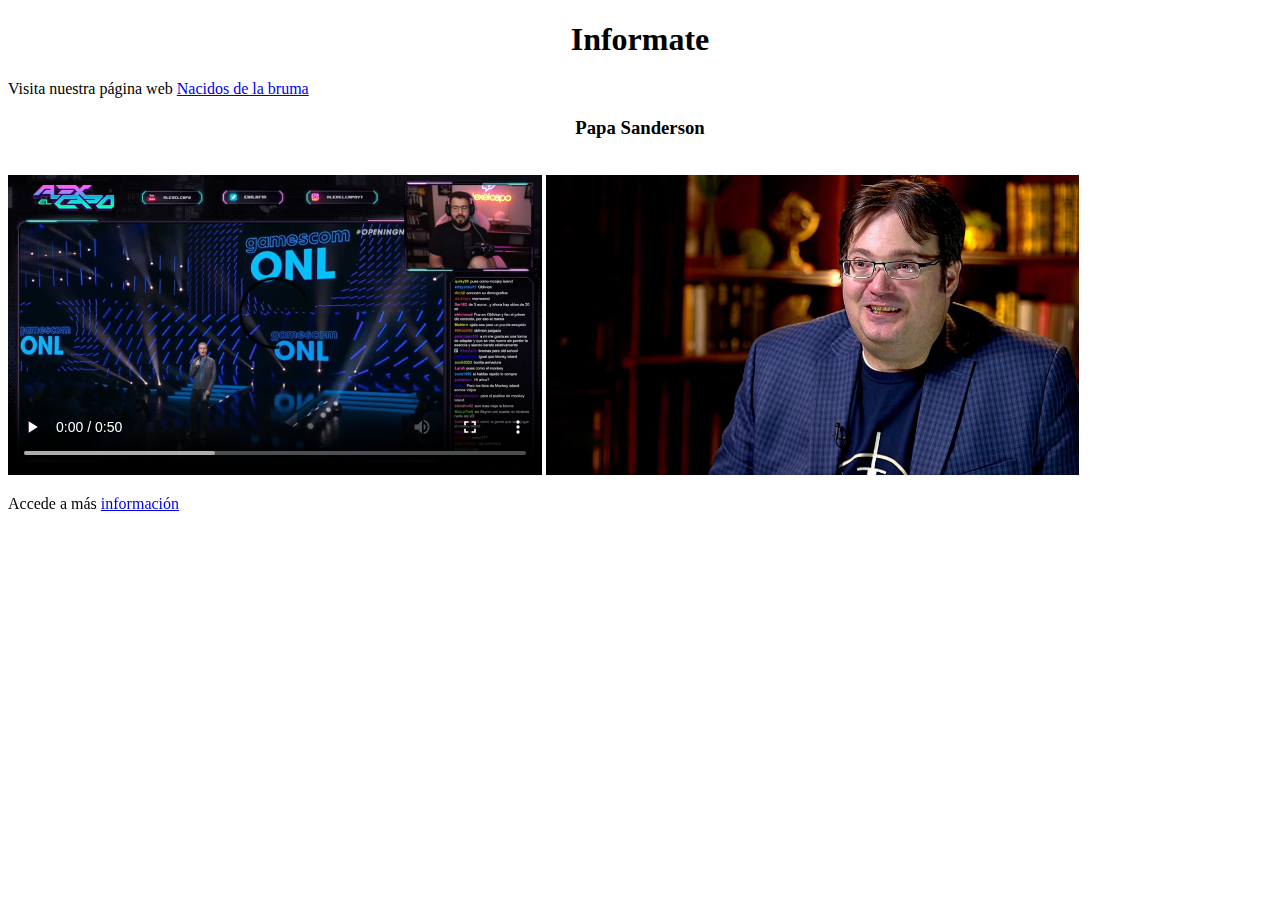
==== info.html @ a69ab856 "first commit" ====
<!DOCTYPE html>
<html lang="en">
<head>
    <meta charset="UTF-8">
    <meta name="viewport" content="width=device-width, initial-scale=1.0">
    <title>Document</title>
</head>
<body>
    <header>
        <h1 align="center">Informate</h1>
    </header>
    <nav>
        <p>Visita nuestra página web <a href="index.html">Nacidos de la bruma</a></p>
    </nav>
    <main>
        <label for="papa"><h3 align="center">Papa Sanderson</h3></label><br>
        <video src="video.mp4" name="papa" alt="300" height="300" controls></video>
        <img src="sanderson.webp" alt="300" height="300">
    </main>
    <footer>
        <p>Accede a más <a href="http://coppermind.es/">información</a></p>
    </footer>
</body>
</html>
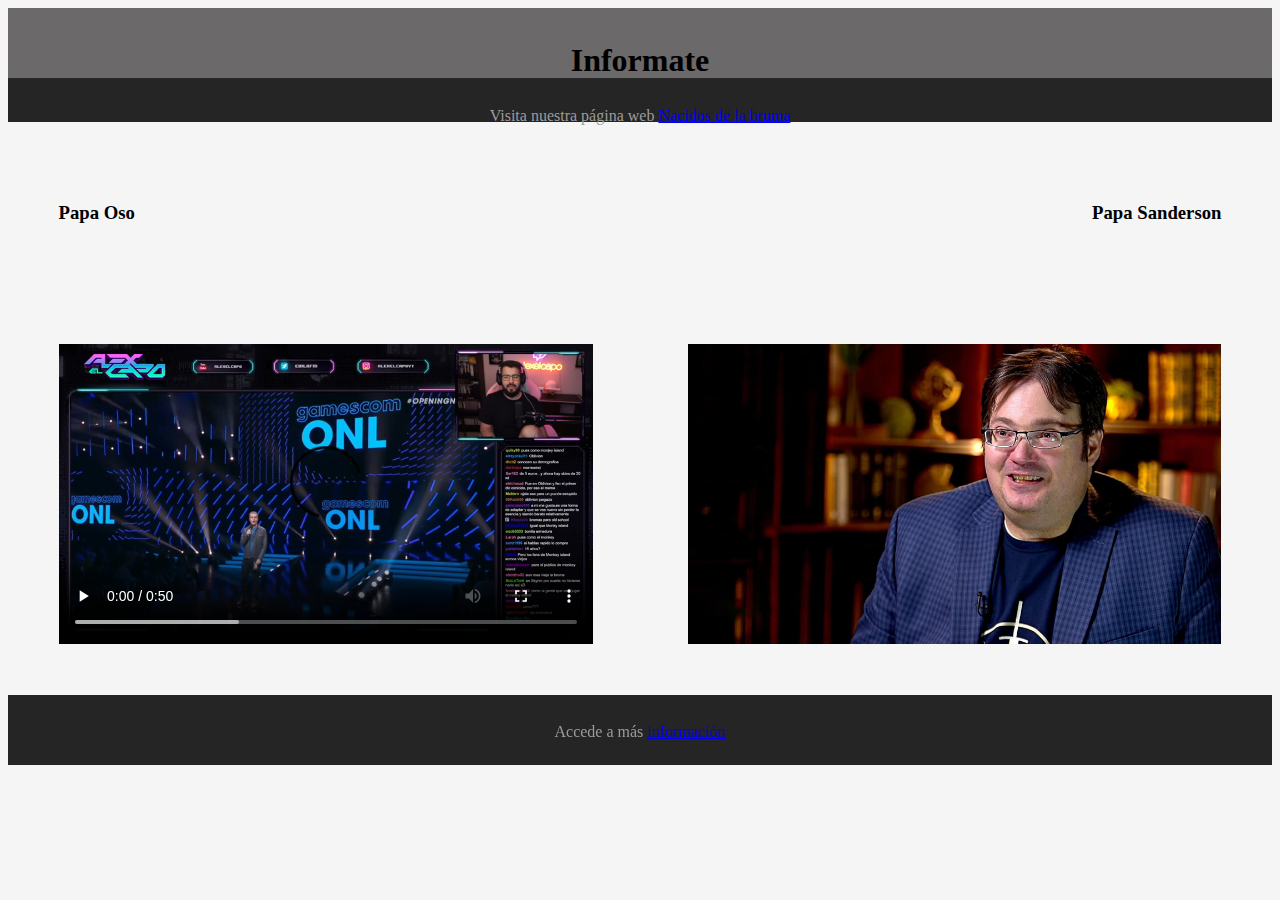
==== commit beec489a: "UPD: se añaden jpgs y se crea parte del css" ====
--- a/info.html
+++ b/info.html
@@ -4,6 +4,7 @@
     <meta charset="UTF-8">
     <meta name="viewport" content="width=device-width, initial-scale=1.0">
     <title>Document</title>
+    <link rel="stylesheet" href="img.css">
 </head>
 <body>
     <header>
@@ -13,9 +14,16 @@
         <p>Visita nuestra página web <a href="index.html">Nacidos de la bruma</a></p>
     </nav>
     <main>
-        <label for="papa"><h3 align="center">Papa Sanderson</h3></label><br>
+        <div>
+            <label for="papa"><h3>Papa Oso</h3></label>
+            <label for="papa"><h3>Papa Sanderson</h3></label>
+        </div>
+        
+        <div>
         <video src="video.mp4" name="papa" alt="300" height="300" controls></video>
-        <img src="sanderson.webp" alt="300" height="300">
+        <img src="sanderson.webp" alt="300" height="300">  
+        </div>
+
     </main>
     <footer>
         <p>Accede a más <a href="http://coppermind.es/">información</a></p>
--- a/img.css
+++ b/img.css
@@ -0,0 +1,38 @@
+div{
+    display:flex;
+    padding: 4%;
+    justify-content: space-between;
+    text-align: center;
+}
+header{
+    text-align: center;
+    background-color: rgb(107, 105, 105);
+    padding: 1%;
+    height: 5dvh;
+}
+nav{
+    height: 2dvh;
+    text-align: center;
+    color: rgb(156, 155, 155);
+    background-color: rgb(37, 37, 37);
+    padding: 1%;
+}
+label{
+    display: block;
+    margin-top: 1%;  
+}
+main{
+    text-align: center;
+    flex-grow: 1;
+    height: min-content;
+}
+body{
+    background-color: whitesmoke;
+}
+footer{
+    background-color: rgb(37, 37, 37);
+    padding: 1%;
+    color: rgb(156, 155, 155);
+    text-align: center;
+    height: 5dvh;
+}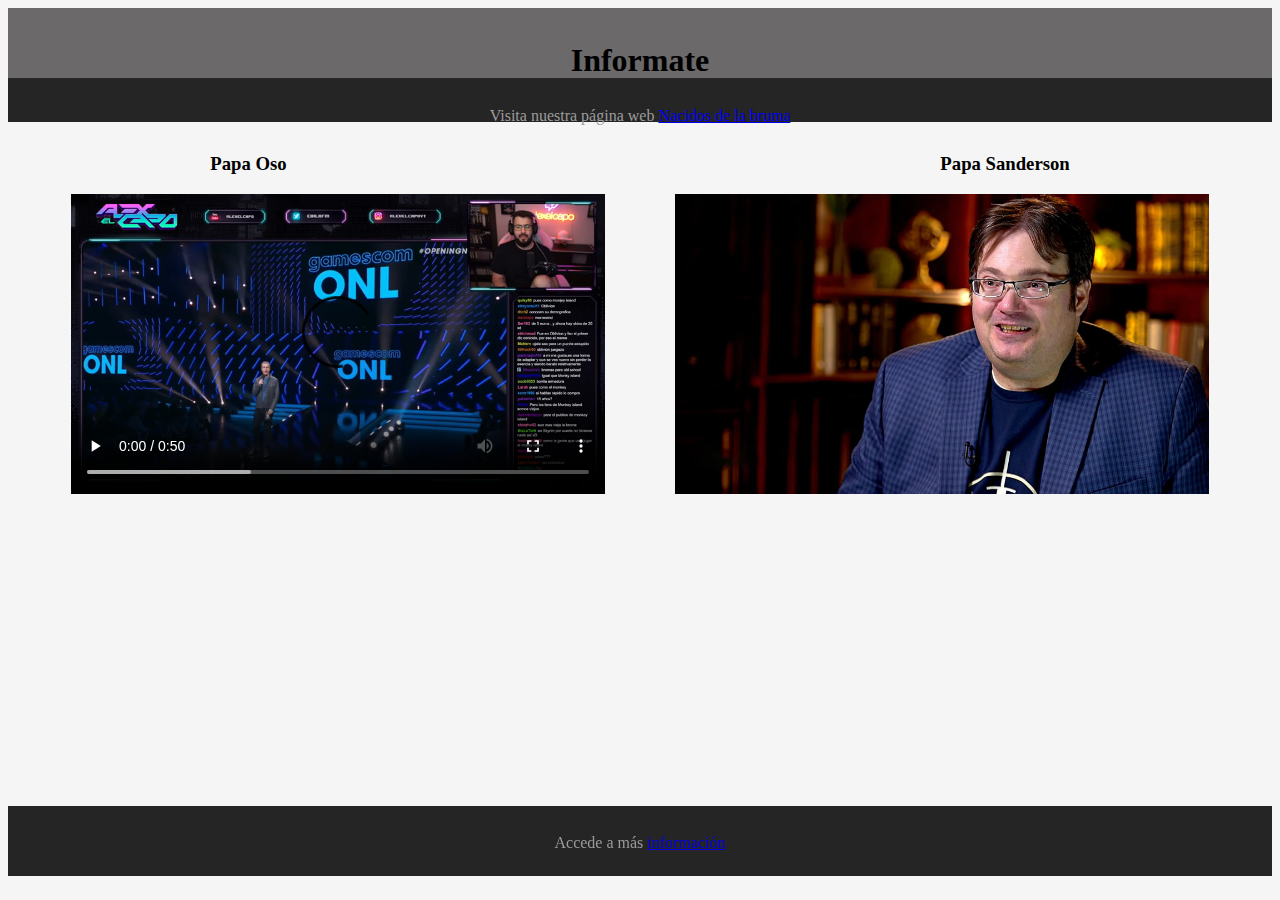
==== commit 67713007: "finnish" ====
--- a/info.html
+++ b/info.html
@@ -14,16 +14,14 @@
         <p>Visita nuestra página web <a href="index.html">Nacidos de la bruma</a></p>
     </nav>
     <main>
-        <div>
-            <label for="papa"><h3>Papa Oso</h3></label>
-            <label for="papa"><h3>Papa Sanderson</h3></label>
-        </div>
-        
-        <div>
-        <video src="video.mp4" name="papa" alt="300" height="300" controls></video>
-        <img src="sanderson.webp" alt="300" height="300">  
-        </div>
-
+            <div>
+                <label for="papa" id="text1"><h3>Papa Oso</h3></label>
+                <label for="papa" id="text2"><h3>Papa Sanderson</h3></label>
+            </div>
+            <div>
+                <video src="video.mp4" name="papa" alt="300" height="300" controls></video>
+                <img src="sanderson.webp" alt="300" height="300">  
+            </div>
     </main>
     <footer>
         <p>Accede a más <a href="http://coppermind.es/">información</a></p>
--- a/img.css
+++ b/img.css
@@ -1,14 +1,11 @@
-div{
-    display:flex;
-    padding: 4%;
-    justify-content: space-between;
-    text-align: center;
-}
 header{
     text-align: center;
     background-color: rgb(107, 105, 105);
     padding: 1%;
     height: 5dvh;
+}
+main{
+    height: 76dvh;
 }
 nav{
     height: 2dvh;
@@ -17,22 +14,33 @@
     background-color: rgb(37, 37, 37);
     padding: 1%;
 }
-label{
-    display: block;
-    margin-top: 1%;  
-}
-main{
-    text-align: center;
-    flex-grow: 1;
-    height: min-content;
-}
-body{
-    background-color: whitesmoke;
-}
 footer{
     background-color: rgb(37, 37, 37);
     padding: 1%;
     color: rgb(156, 155, 155);
     text-align: center;
     height: 5dvh;
-}+}
+div{
+    display:flex;
+    justify-content: space-between;
+}
+#text1{
+    margin-left: 16%;
+}
+#text2{
+    margin-right: 16%;
+}
+label{
+    margin-top: 1%;
+    align-items: center;
+}
+video{
+    margin-left: 5%;
+}
+img{
+    margin-right: 5%;
+}
+body{
+    background-color: whitesmoke;
+}
